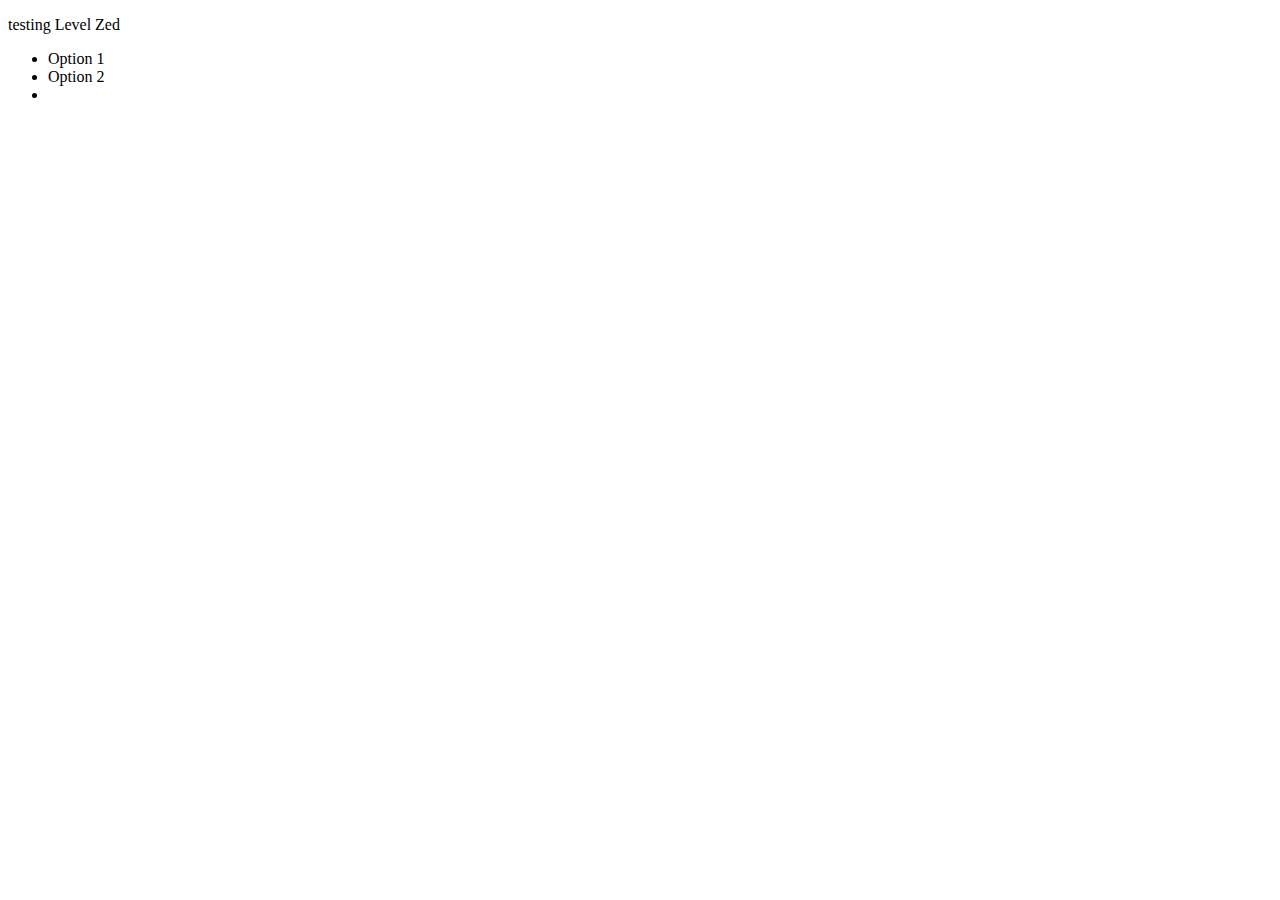
==== index.html @ 06f56c42 "Got the functional part of the game down! Morale boosted." ====
<!DOCTYPE html>
<html>
  <head>
    <meta charset="utf-8">
    <title>Text Adventure TItle</title>
    <link rel="stylesheet" href="./css/styles.css">
  </head>
  <body>

    <div>
      <p>testing Level Zed</p>
      <ul>
        <li>Option 1</li>
        <li>Option 2</li>
        <li></li>
      </ul>
    </div>
  <script type="text/javascript" src="./js/app.js">

  </script>
  </body>
</html>
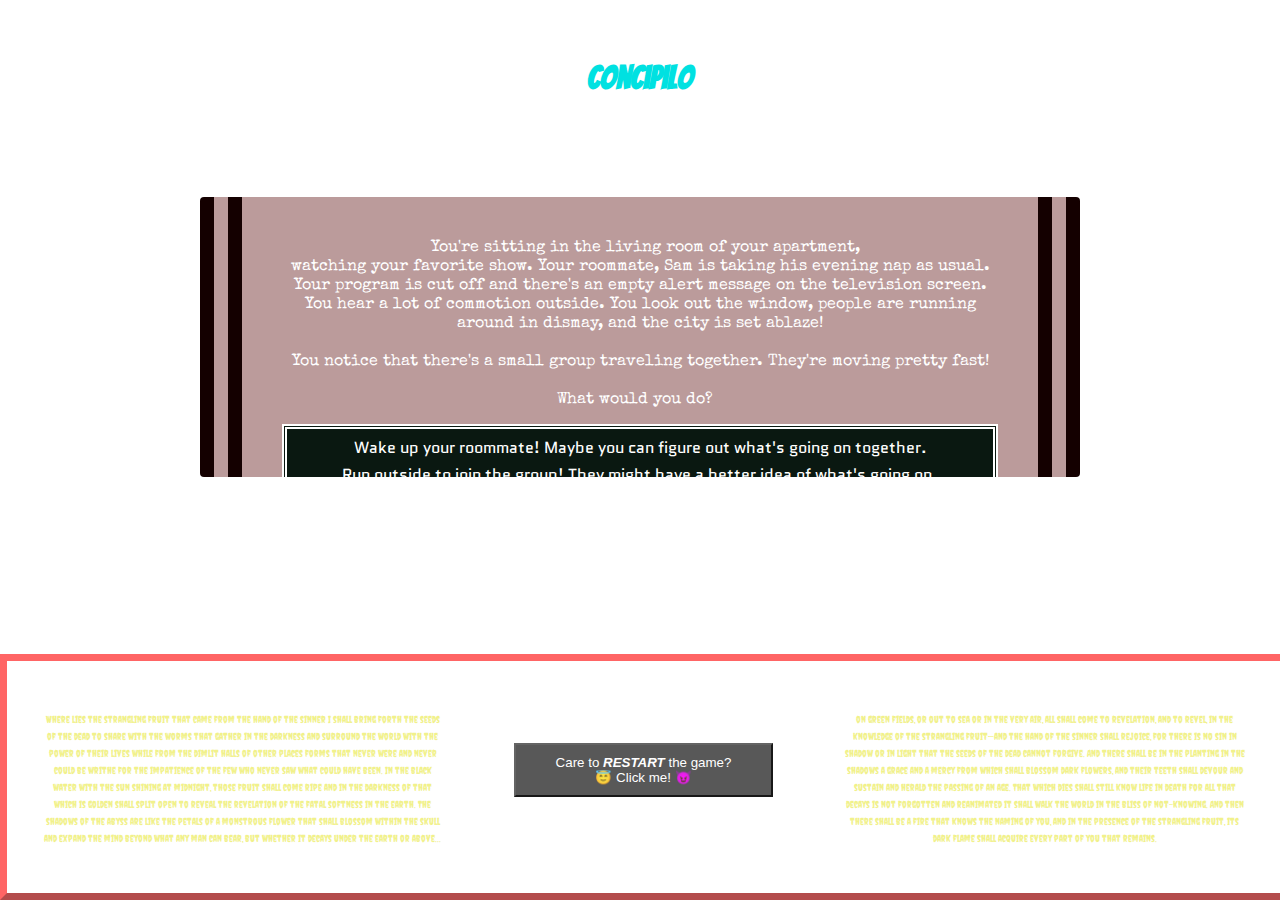
==== commit 593e4a0e: "Clear path storylines in notes. When story is done, I'll work on the landing page/form and audio inp" ====
--- a/index.html
+++ b/index.html
@@ -2,21 +2,45 @@
 <html>
   <head>
     <meta charset="utf-8">
-    <title>Text Adventure TItle</title>
+    <title>Text Adventure: Concipilo</title>
+    <link href="https://fonts.googleapis.com/css?family=Bangers|Creepster|Quantico|Special+Elite" rel="stylesheet">
     <link rel="stylesheet" href="./css/styles.css">
   </head>
   <body>
-
-    <div>
-      <p>testing Level Zed</p>
+ <header>
+   <h1>Concipilo</h1>
+ </header>
+    <div class="mid">
+      <p>You're sitting in the living room of your apartment,<br>
+      watching your favorite show. Your roommate, Sam is taking his evening nap as usual.<br>
+      Your program is cut off and there's an empty alert message on the television screen.<br>
+      You hear a lot of commotion outside. You look out the window, people are running around in dismay, and the city is set ablaze!<br>
+      <br>You notice that there's a small group traveling together. They're moving pretty fast!<br>
+      <br>
+      What would you do?
+</p>
       <ul>
-        <li>Option 1</li>
-        <li>Option 2</li>
+        <li>Wake up your roommate! Maybe you can figure out what's going on together.</li>
+        <li>Run outside to join the group! They might have a better idea of what's going on.</li>
         <li></li>
       </ul>
     </div>
-  <script type="text/javascript" src="./js/app.js">
-
-  </script>
+    <footer>
+      <div class="row">
+        <div class="columns">
+          <a href="https://www.amazon.com/Area-Southern-Annihilation-Authority-Acceptance/dp/0374261172" target="_blank">Where lies the strangling fruit that came from the hand of the sinner I shall bring forth the seeds of the dead to share with the worms that gather in the darkness and surround the world with the power of their lives while from the dimlit halls of other places forms that never were and never could be writhe for the impatience of the few who never saw what could have been. In the black water with the sun shining at midnight, those fruit shall come ripe and in the darkness of that which is golden shall split open to reveal the revelation of the fatal softness in the earth. The shadows of the abyss are like the petals of a monstrous flower that shall blossom within the skull and expand the mind beyond what any man can bear, but whether it decays under the earth or above...
+          </a>
+        </div>
+        <div class="columns">
+          <button onClick="window.location.reload()">Care to <b><i>RESTART</i></b> the game? <br>
+            😇 Click me! 😈</button>
+        </div>
+        <div class="columns">
+          <a href="https://www.barnesandnoble.com/w/area-x-jeff-vandermeer/1120023801#/" target="_blank">on green fields, or out to sea or in the very air, all shall come to revelation, and to revel, in the knowledge of the strangling fruit—and the hand of the sinner shall rejoice, for there is no sin in shadow or in light that the seeds of the dead cannot forgive. And there shall be in the planting in the shadows a grace and a mercy from which shall blossom dark flowers, and their teeth shall devour and sustain and herald the passing of an age. That which dies shall still know life in death for all that decays is not forgotten and reanimated it shall walk the world in the bliss of not-knowing. And then there shall be a fire that knows the naming of you, and in the presence of the strangling fruit, its dark flame shall acquire every part of you that remains.
+          </a>
+        </div>
+    </div>
+    </footer>
+  <script type="text/javascript" src="./js/app.js"></script>
   </body>
 </html>
--- a/css/styles.css
+++ b/css/styles.css
@@ -0,0 +1,104 @@
+body {
+  text-align: center;
+  background: url("https://pm1.narvii.com/6359/12ce7598bee2dd2fc93601ec03dbb7a3433ca4dc_hq.jpg");
+  background-size: cover;
+  margin: 0 auto;
+  font-family: "Bangers", cursive;
+  width: 100%;
+}
+
+header {
+  margin: 0 auto 10px;
+  background-image: url("https://media.giphy.com/media/tW7KdFagbp6Fi/giphy-downsized-large.gif");
+  background-size: cover;
+  position: relative;
+  display: block;
+  padding: 15px;
+  color: rgba(0, 225, 225, 1);
+}
+
+h1 {
+  padding: 25px 0;
+}
+
+footer {
+  background: url("https://media.giphy.com/media/tW7KdFagbp6Fi/giphy-downsized-large.gif");
+  background-size: cover;
+  opacity: 0.9;
+  height: 25;
+  margin: 0 auto;
+  padding: 48px 35px;
+  position: absolute;
+  bottom: 0;
+  display: block;
+  width: 94%;
+  border: 7px outset;
+  border-color: #ff5555;
+}
+
+.mid {
+  border-radius: 4px;
+  height: 200px;
+  margin: 40px 200px;
+  padding: 40px;
+  background-color: rgba(85, 5, 5, 0.4);
+  color: rgba(255, 255, 255, 1);
+  border-right: 42px double;
+  border-left: 42px double;
+  border-color: rgba(20, 0, 0, 1);
+  overflow: auto;
+}
+
+.columns {
+  display: inline-block;
+  float: left;
+  width: 33.33%;
+}
+
+a {
+  text-decoration: none;
+  font-family: "Creepster", cursive;
+  font-size: x-small;
+  color: rgba(226, 226, 0, 0.5);
+}
+
+p {
+  font-family: "Special Elite", cursive;
+  padding: 10px;
+  display: inline;
+}
+
+ul {
+  background-color: rgba(10, 24, 17, 1);
+  border: 5px double;
+  padding: 3px 5px;
+}
+
+li {
+  text-decoration: none;
+  font-family: "Quantico", sans-serif;
+  display: block;
+  margin: 4px auto;
+}
+
+li:hover {
+  color: rgba(212, 255, 27, 1);
+  text-shadow: 3px 3px 6px white;
+}
+
+button {
+  margin: 34px auto;
+  padding: 10px 40px;
+  background-color: rgba(70, 70, 70, 1);
+  color: white;
+}
+
+button:hover {
+  transition-duration: 0.5s;
+  color: #000;
+  background-color: rgba(188, 188, 188, 1);
+  border: 4px solid black;
+  border-top: solid grey;
+  border-left: solid grey;
+  box-shadow: 4px 4px 8px white;
+}
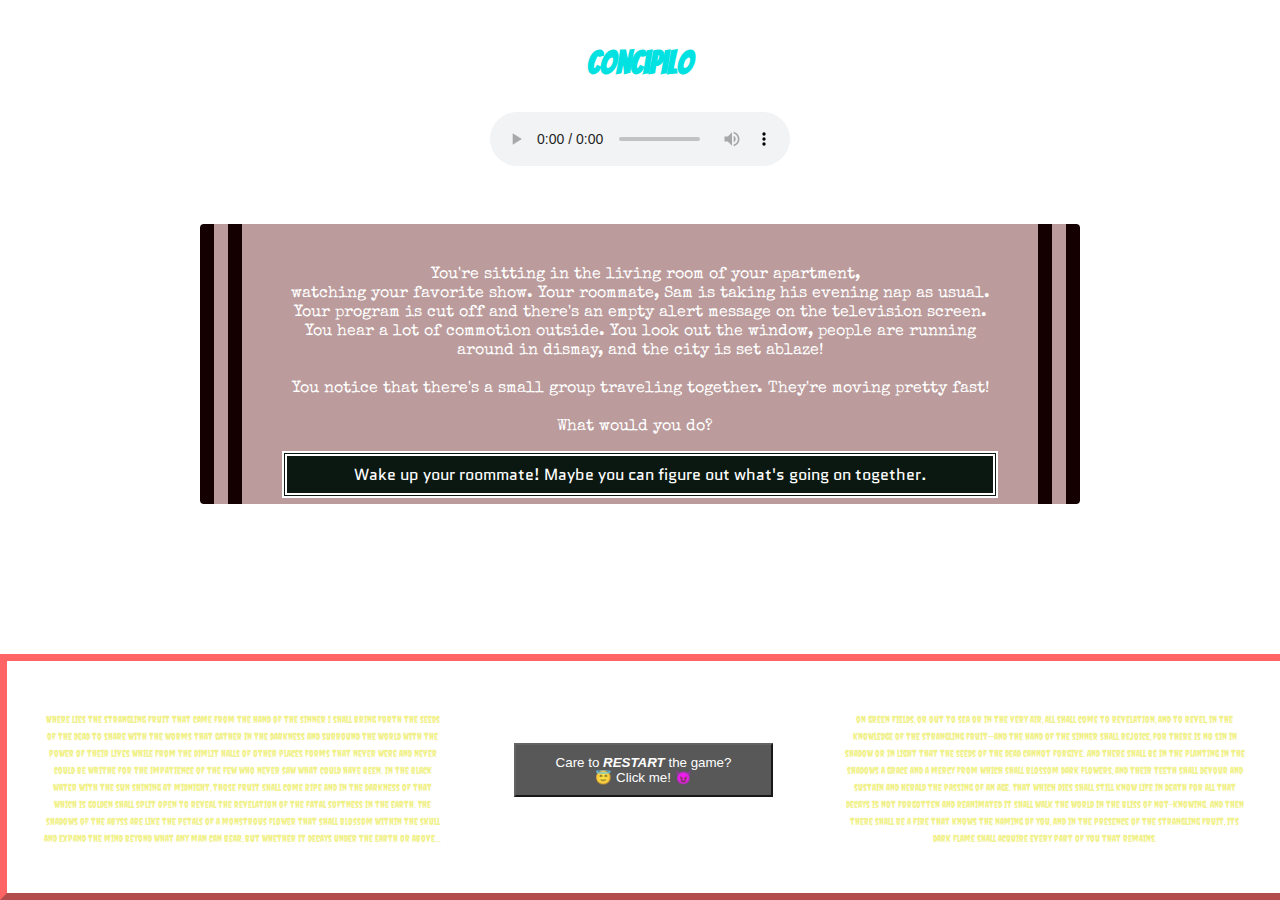
==== commit 33883090: "Finished the Text Adventure game! Audio added." ====
--- a/index.html
+++ b/index.html
@@ -9,6 +9,9 @@
   <body>
  <header>
    <h1>Concipilo</h1>
+   <audio autobuffer autoloop loop controls autoplay>
+     <source src="Fratres.m4a" type="audio/mpeg" media="www.youtube.com/watch?v=hhXvWX--_3k">
+    </audio>
  </header>
     <div class="mid">
       <p>You're sitting in the living room of your apartment,<br>
@@ -21,7 +24,7 @@
 </p>
       <ul>
         <li>Wake up your roommate! Maybe you can figure out what's going on together.</li>
-        <li>Run outside to join the group! They might have a better idea of what's going on.</li>
+        <li><!-- Run outside to join the group! They might have a better idea of what's going on. --></li>
         <li></li>
       </ul>
     </div>
--- a/css/styles.css
+++ b/css/styles.css
@@ -18,7 +18,8 @@
 }
 
 h1 {
-  padding: 25px 0;
+  padding: 10px 0;
+  property: inline-block;
 }
 
 footer {
